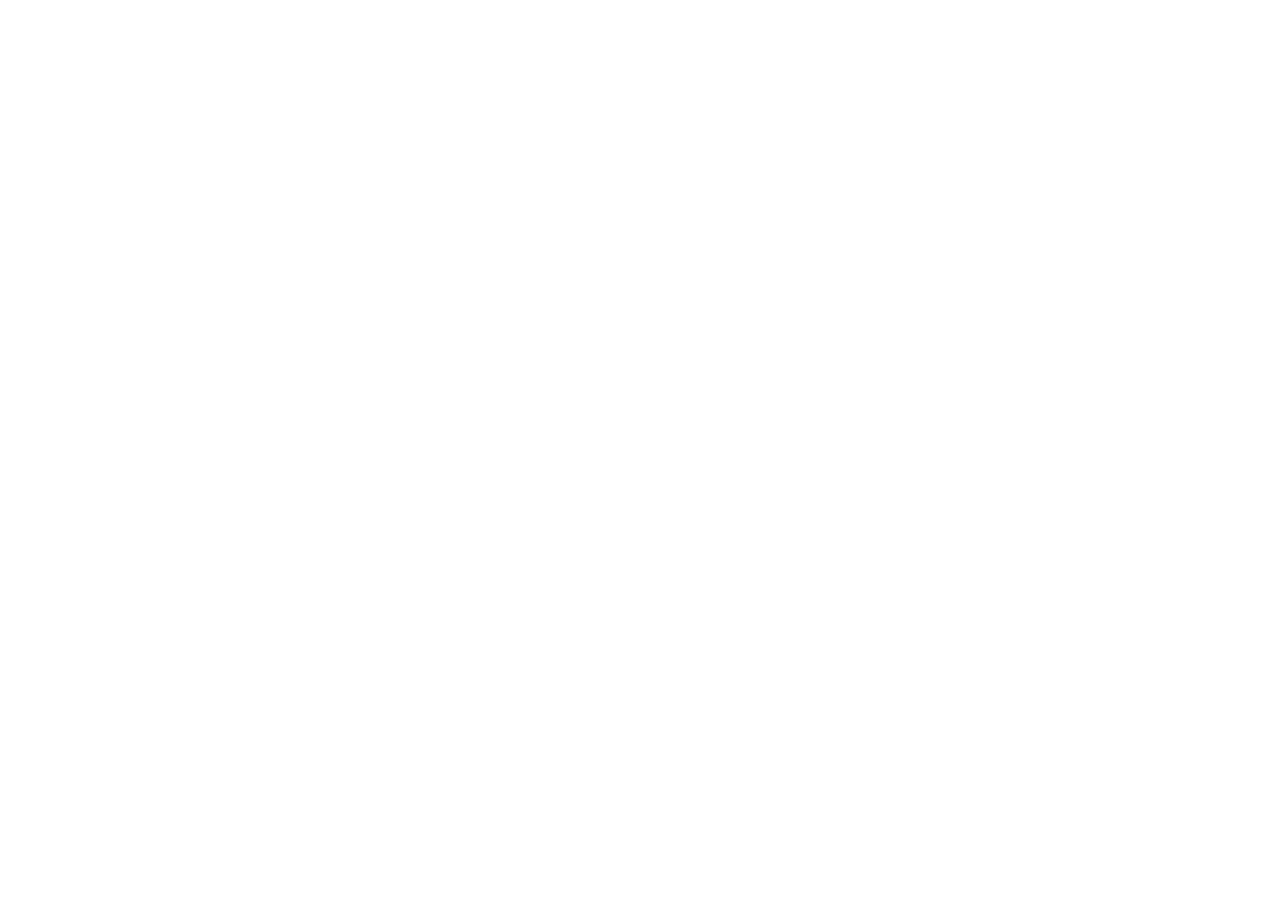
==== index.html @ aafa8c65 "add stylesheet and update boilerplate" ====
<!DOCTYPE html>
<html lang="en">
<head>
    <meta charset="UTF-8">
    <meta name="viewport" content="width=device-width, initial-scale=1.0">
    <!-- Google fonts -->

    <!-- Stylesheet -->
    <link rel="stylesheet" href="./style.css">

    <title>Whickers & Wag</title>
</head>
<body>
    

    
</body>
</html>
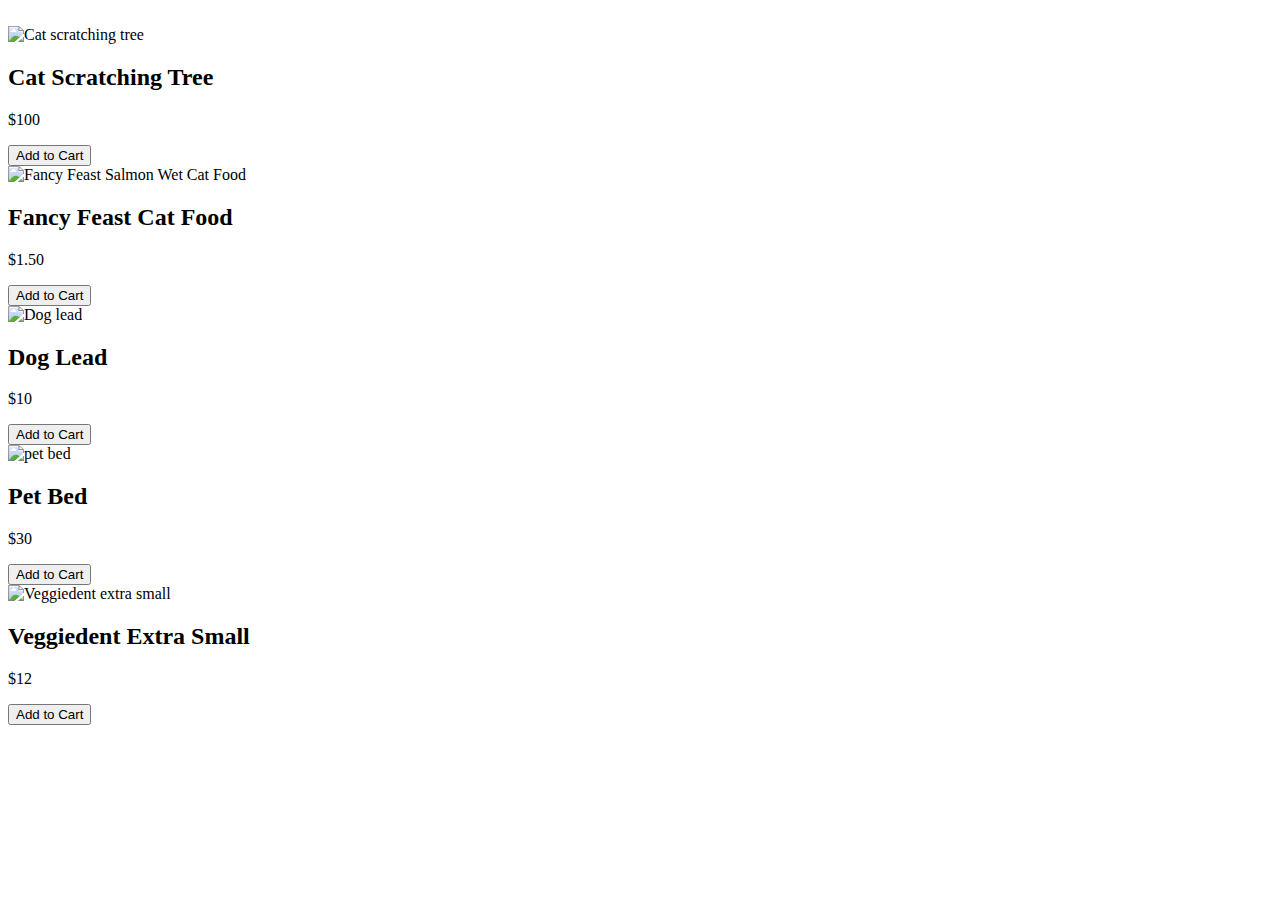
==== commit a1c07fb5: "Merge pull request #2 from NTracey/cards" ====
--- a/index.html
+++ b/index.html
@@ -1,18 +1,74 @@
 <!DOCTYPE html>
 <html lang="en">
-<head>
-    <meta charset="UTF-8">
-    <meta name="viewport" content="width=device-width, initial-scale=1.0">
+  <head>
+    <meta charset="UTF-8" />
+    <meta name="viewport" content="width=device-width, initial-scale=1.0" />
     <!-- Google fonts -->
 
     <!-- Stylesheet -->
-    <link rel="stylesheet" href="./style.css">
+    <link rel="stylesheet" href="./style.css" />
 
     <title>Whickers & Wag</title>
-</head>
-<body>
-    
+  </head>
+  <body>
+    <header>
+      <!-- Navigation Links -->
+      <nav>
+        <li></li>
+      </nav>
+    </header>
+    <main>
+      <!-- Products -->
+      <section class="product-container">
+        <div class="card">
+          <img
+            src="images/catio-chipboard-flannel-cat-scratching-tree-abstract-deluxe.webp"
+            alt="Cat scratching tree"
+          />
+          <h2>Cat Scratching Tree</h2>
+          <p>$100</p>
+          <button class="product-button">Add to Cart</button>
+        </div>
+        <div class="card">
+          <img
+            src="images/fancy-feast-grilled-salmon-in-gravy-wet-cat-food.webp"
+            alt="Fancy Feast Salmon Wet Cat Food"
+          />
+          <h2>Fancy Feast Cat Food</h2>
+          <p>$1.50</p>
+          <button class="product-button">Add to Cart</button>
+        </div>
+        <div class="card">
+          <img
+            src="images/fuzzyard-dog-lead-scramble.webp"
+            alt="Dog lead"
+          />
+          <h2>Dog Lead</h2>
+          <p>$10</p>
+          <button class="product-button">Add to Cart</button>
+        </div>
+        <div class="card">
+          <img
+            src="images/paws-for-life-everyday-cosy-pet-bed-rectangular-cuddler.webp"
+            alt="pet bed"
+          />
+          <h2>Pet Bed</h2>
+          <p>$30</p>
+          <button class="product-button">Add to Cart</button>
+        </div>
+        <div class="card">
+          <img
+            src="images/veggiedent-fr3sh-extra-small.webp"
+            alt="Veggiedent extra small"
+          />
+          <h2>Veggiedent Extra Small</h2>
+          <p>$12</p>
+          <button class="product-button">Add to Cart</button>
+        </div>
+      </section>
+    </main>
 
-    
-</body>
-</html>+    <!-- Footer -->
+    <footer></footer>
+  </body>
+</html>
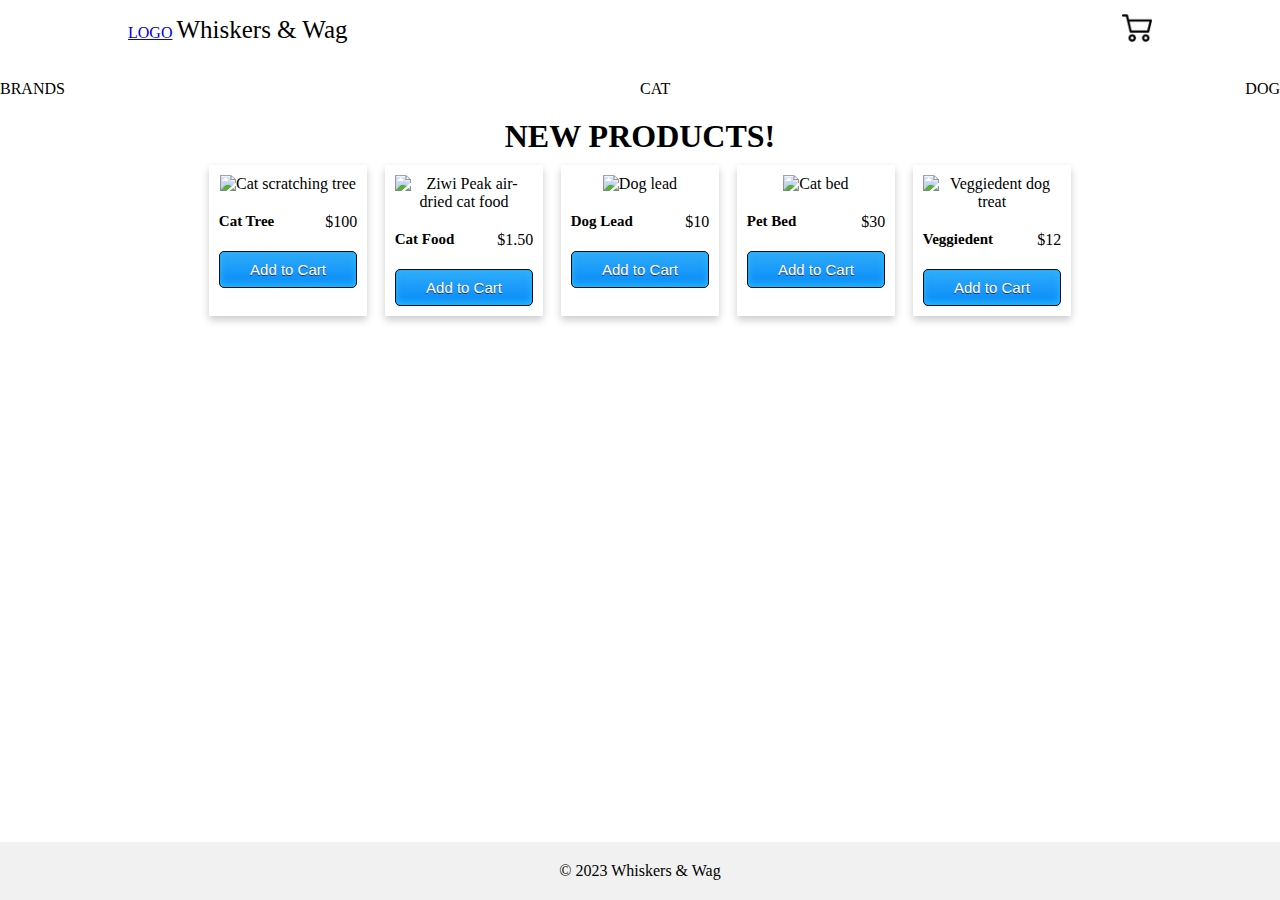
==== commit e5c68ddc: "Merge pull request #9 from NTracey/header" ====
--- a/index.html
+++ b/index.html
@@ -8,67 +8,82 @@
     <!-- Stylesheet -->
     <link rel="stylesheet" href="./style.css" />
 
-    <title>Whickers & Wag</title>
+    <title>Whiskers & Wag</title>
   </head>
   <body>
     <header>
       <!-- Navigation Links -->
-      <nav>
-        <li></li>
+      <!-- Add Logo image and working page navigation links -->
+      <div class="top-header">
+        <div>
+          <a class="logo" href="./index.html">LOGO</a>
+          <span>Whiskers & Wag</span>
+        </div>
+        <a class="cart" href="./cart.html">
+          <img
+            src="./images/shopping_cart.png"
+            alt="shopping cart"
+            width="30"
+            height="30"
+          />
+        </a>
+      </div>
+      <nav class="navbar-row">
+        <li>BRANDS</li>
+        <li>CAT</li>
+        <li>DOG</li>
       </nav>
     </header>
     <main>
+      <h1>NEW PRODUCTS!</h1>
       <!-- Products -->
       <section class="product-container">
         <div class="card">
-          <img
-            src="images/catio-chipboard-flannel-cat-scratching-tree-abstract-deluxe.webp"
-            alt="Cat scratching tree"
-          />
-          <h2>Cat Scratching Tree</h2>
-          <p>$100</p>
+          <img src="images/cat_tree.webp" alt="Cat scratching tree" />
+          <div class="product-row">
+            <h2>Cat Tree</h2>
+            <p>$100</p>
+          </div>
           <button class="product-button">Add to Cart</button>
         </div>
         <div class="card">
-          <img
-            src="images/fancy-feast-grilled-salmon-in-gravy-wet-cat-food.webp"
-            alt="Fancy Feast Salmon Wet Cat Food"
-          />
-          <h2>Fancy Feast Cat Food</h2>
-          <p>$1.50</p>
+          <img src="images/cat_food.webp" alt="Ziwi Peak air-dried cat food" />
+          <div class="product-row">
+            <h2>Cat Food</h2>
+            <p>$1.50</p>
+          </div>
           <button class="product-button">Add to Cart</button>
         </div>
         <div class="card">
-          <img
-            src="images/fuzzyard-dog-lead-scramble.webp"
-            alt="Dog lead"
-          />
-          <h2>Dog Lead</h2>
-          <p>$10</p>
+          <img src="images/dog_lead.webp" alt="Dog lead" />
+          <div class="product-row">
+            <h2>Dog Lead</h2>
+            <p>$10</p>
+          </div>
           <button class="product-button">Add to Cart</button>
         </div>
         <div class="card">
-          <img
-            src="images/paws-for-life-everyday-cosy-pet-bed-rectangular-cuddler.webp"
-            alt="pet bed"
-          />
-          <h2>Pet Bed</h2>
-          <p>$30</p>
+          <img src="images/cat_bed.webp" alt="Cat bed" />
+          <div class="product-row">
+            <h2>Pet Bed</h2>
+            <p>$30</p>
+          </div>
           <button class="product-button">Add to Cart</button>
         </div>
         <div class="card">
-          <img
-            src="images/veggiedent-fr3sh-extra-small.webp"
-            alt="Veggiedent extra small"
-          />
-          <h2>Veggiedent Extra Small</h2>
-          <p>$12</p>
+          <img src="images/dog_treat.webp" alt="Veggiedent dog treat" />
+          <div class="product-row">
+            <h2>Veggiedent</h2>
+            <p>$12</p>
+          </div>
           <button class="product-button">Add to Cart</button>
         </div>
       </section>
     </main>
 
     <!-- Footer -->
-    <footer></footer>
+    <footer>
+      <p>© 2023 Whiskers & Wag</p>
+    </footer>
   </body>
 </html>
--- a/style.css
+++ b/style.css
@@ -0,0 +1,127 @@
+* {
+    margin: 0;
+    padding: 0;
+    box-sizing: border-box;
+}
+
+body {
+    min-height: 100vh;
+    display: flex;
+    flex-direction: column;
+}
+
+/* Header */
+.top-header {
+    display: flex;
+    justify-content: space-between;
+    align-items: center;
+    padding: 1% 10%;
+}
+
+.top-header span {
+    font-size: 25px;
+}
+
+/* Navigation bar */
+.navbar-row {
+    list-style-type: none;
+    padding: 10;
+}
+
+h1 {
+    text-align: center;
+}
+
+/* Product Cards */
+.product-container {
+    display: flex;
+    flex-wrap: wrap;
+    justify-content: space-between;
+    margin: 0 200px 100px 200px;
+}
+
+.card {
+    box-shadow: 0 4px 8px 0 rgba(0, 0, 0, 0.2);
+    width: 18%;
+    margin: 10px auto;
+    padding: 10px;
+    text-align: center;
+}
+
+.card h2 {
+    font-size: 15px;
+}
+
+.card img {
+    max-width: 100%;
+    height: auto;
+}
+
+.product-row, .navbar-row {
+    display: flex;
+    flex-direction: row;
+    justify-content: space-between;
+    align-items: center;
+    padding: 20px 0;
+}
+
+.product-button {
+    box-shadow: inset 0px -3px 7px 0px #29bbff;
+    background: linear-gradient(to bottom, #2dabf9 5%, #0688fa 100%);
+    background-color: #2dabf9;
+    border-radius: 5px;
+    border: 1px solid #0b0e07;
+    display: inline-block;
+    cursor: pointer;
+    color: #ffffff;
+    font-family: Arial;
+    font-size: 15px;
+    padding: 9px 20px;
+    text-decoration: none;
+    text-shadow: 0px 1px 0px #263666;
+    width: 100%;
+}
+
+.product-button:hover {
+    background: linear-gradient(to bottom, #0688fa 5%, #2dabf9 100%);
+    background-color: #0688fa;
+}
+
+.product-button:active {
+    position: relative;
+    top: 1px;
+}
+
+/* Footer */
+footer {
+    margin-top: auto;
+    width: 100%;
+    background-color: #f1f1f1;
+    text-align: center;
+    padding: 20px;
+}
+
+/* Media Query */
+@media only screen and (max-width: 1200px) {
+    .top-header {
+        padding: 3% 6%;
+    }
+    .product-container {
+        margin: 100px;
+    }
+    .card {
+        width: 30%;
+    }
+}
+
+@media only screen and (max-width: 650px) {
+    .product-container {
+        margin: 15px 15px 100px 15px;
+    }
+
+    .card {
+        width: 45%;
+    }
+}
+
+/* Cart */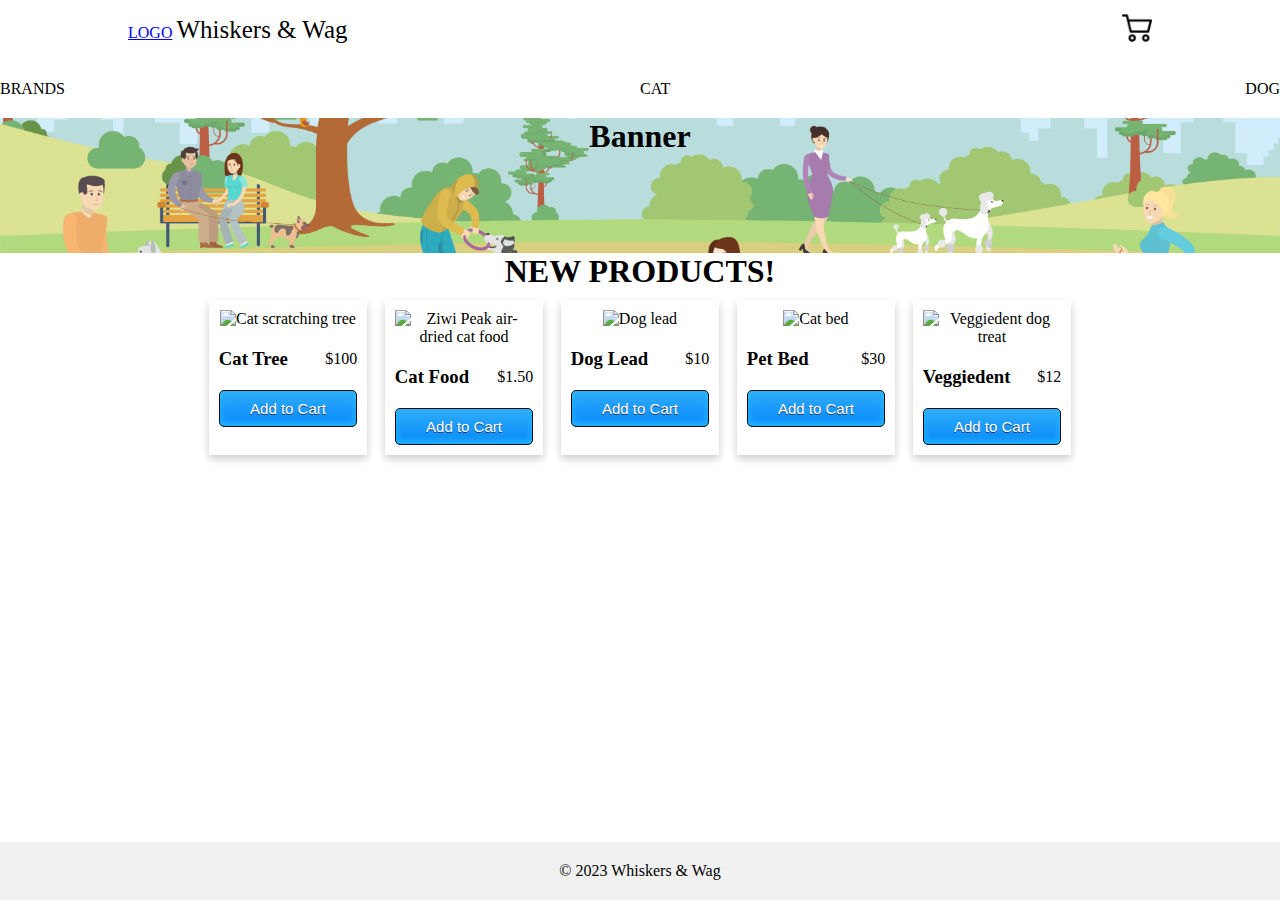
==== commit 3d0f8e10: "Merge pull request #11 from NTracey/banner" ====
--- a/index.html
+++ b/index.html
@@ -35,13 +35,20 @@
       </nav>
     </header>
     <main>
+      <!-- Banner -->
+      <div class="banner">
+        <div class="banner-text">
+          <h1>Banner</h1>
+        </div>
+      </div>
+      
       <h1>NEW PRODUCTS!</h1>
       <!-- Products -->
       <section class="product-container">
         <div class="card">
           <img src="images/cat_tree.webp" alt="Cat scratching tree" />
           <div class="product-row">
-            <h2>Cat Tree</h2>
+            <h3>Cat Tree</h3>
             <p>$100</p>
           </div>
           <button class="product-button">Add to Cart</button>
@@ -49,7 +56,7 @@
         <div class="card">
           <img src="images/cat_food.webp" alt="Ziwi Peak air-dried cat food" />
           <div class="product-row">
-            <h2>Cat Food</h2>
+            <h3>Cat Food</h3>
             <p>$1.50</p>
           </div>
           <button class="product-button">Add to Cart</button>
@@ -57,7 +64,7 @@
         <div class="card">
           <img src="images/dog_lead.webp" alt="Dog lead" />
           <div class="product-row">
-            <h2>Dog Lead</h2>
+            <h3>Dog Lead</h3>
             <p>$10</p>
           </div>
           <button class="product-button">Add to Cart</button>
@@ -65,7 +72,7 @@
         <div class="card">
           <img src="images/cat_bed.webp" alt="Cat bed" />
           <div class="product-row">
-            <h2>Pet Bed</h2>
+            <h3>Pet Bed</h3>
             <p>$30</p>
           </div>
           <button class="product-button">Add to Cart</button>
@@ -73,7 +80,7 @@
         <div class="card">
           <img src="images/dog_treat.webp" alt="Veggiedent dog treat" />
           <div class="product-row">
-            <h2>Veggiedent</h2>
+            <h3>Veggiedent</h3>
             <p>$12</p>
           </div>
           <button class="product-button">Add to Cart</button>
--- a/style.css
+++ b/style.css
@@ -30,6 +30,16 @@
 
 h1 {
     text-align: center;
+}
+
+/* Main */
+/* Banner */
+.banner  {
+    background-image:url(./images/banner.jpg);
+    background-size: 100%;
+    height:15vh;
+    background-repeat: no-repeat;
+    background-position: center;
 }
 
 /* Product Cards */
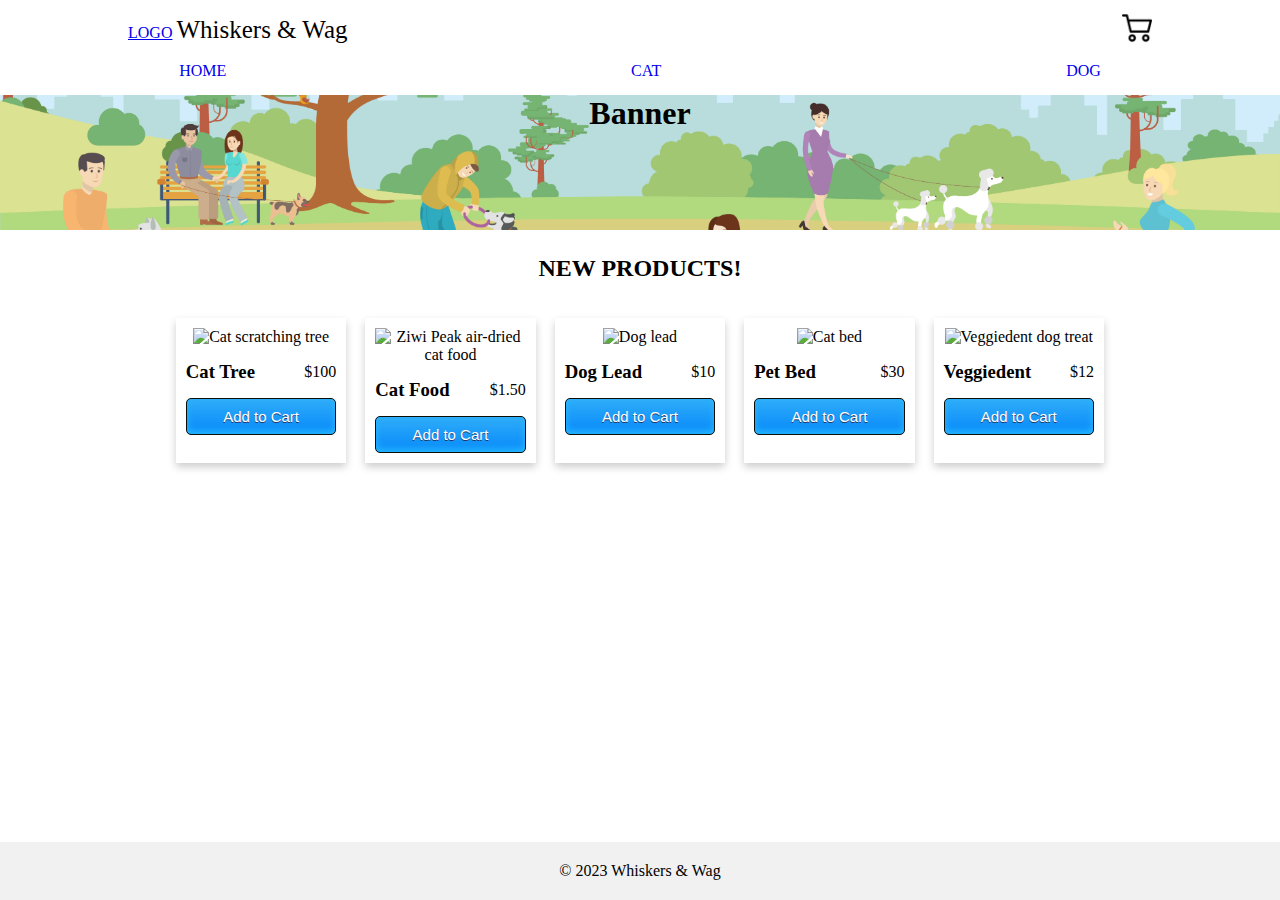
==== commit 36dc6f8f: "Add link to navbar, reposition navbar, and add padding to h2" ====
--- a/index.html
+++ b/index.html
@@ -29,9 +29,9 @@
         </a>
       </div>
       <nav class="navbar-row">
-        <li>BRANDS</li>
-        <li>CAT</li>
-        <li>DOG</li>
+        <li><a href="./index.html">HOME</a></li>
+        <li><a href="./cat.html">CAT</a></li>
+        <li><a href="./dog.html">DOG</a></li>
       </nav>
     </header>
     <main>
@@ -42,7 +42,7 @@
         </div>
       </div>
       
-      <h1>NEW PRODUCTS!</h1>
+      <h2>NEW PRODUCTS!</h2>
       <!-- Products -->
       <section class="product-container">
         <div class="card">
--- a/style.css
+++ b/style.css
@@ -10,12 +10,17 @@
     flex-direction: column;
 }
 
+h1,
+h2 {
+    text-align: center;
+}
+
 /* Header */
 .top-header {
     display: flex;
     justify-content: space-between;
     align-items: center;
-    padding: 1% 10%;
+    padding: 1% 10% 0 10%;
 }
 
 .top-header span {
@@ -25,11 +30,15 @@
 /* Navigation bar */
 .navbar-row {
     list-style-type: none;
-    padding: 10;
+    margin: 0 14%;
 }
 
-h1 {
-    text-align: center;
+.navbar-row a {
+    text-decoration: none;
+}
+
+.navbar-row li a:hover {
+    color: blue;
 }
 
 /* Main */
@@ -42,12 +51,16 @@
     background-position: center;
 }
 
+h2 {
+    margin: 2%
+}
+
 /* Product Cards */
 .product-container {
     display: flex;
     flex-wrap: wrap;
     justify-content: space-between;
-    margin: 0 200px 100px 200px;
+    margin: 0 13%;
 }
 
 .card {
@@ -72,7 +85,7 @@
     flex-direction: row;
     justify-content: space-between;
     align-items: center;
-    padding: 20px 0;
+    padding: 15px 0;
 }
 
 .product-button {
@@ -116,8 +129,8 @@
     .top-header {
         padding: 3% 6%;
     }
-    .product-container {
-        margin: 100px;
+    .product-container, h2 {
+        margin: 2% 1%;
     }
     .card {
         width: 30%;
@@ -125,10 +138,6 @@
 }
 
 @media only screen and (max-width: 650px) {
-    .product-container {
-        margin: 15px 15px 100px 15px;
-    }
-
     .card {
         width: 45%;
     }
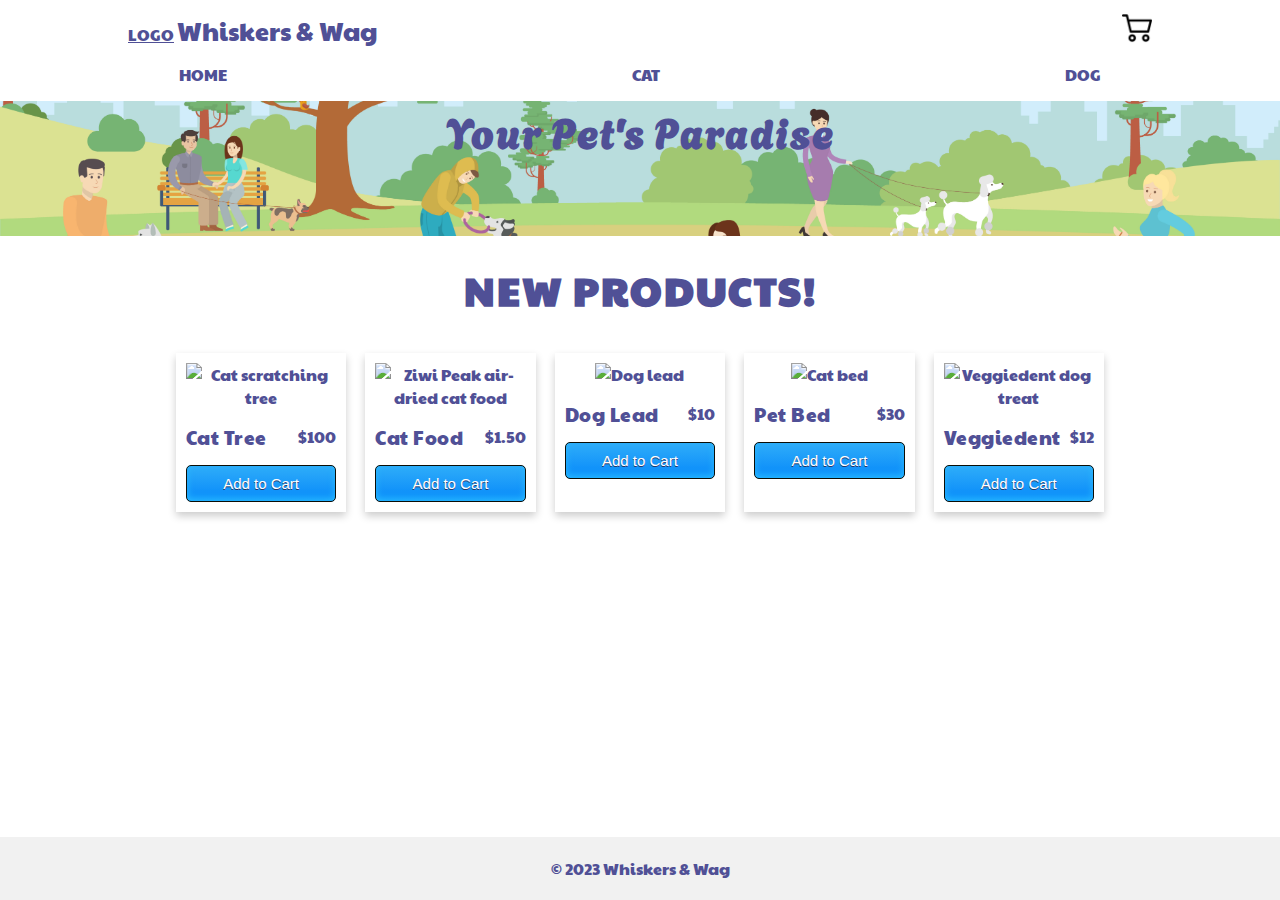
==== commit 46f9f371: "added text font changes" ====
--- a/index.html
+++ b/index.html
@@ -8,6 +8,13 @@
     <!-- Stylesheet -->
     <link rel="stylesheet" href="./style.css" />
 
+    <link rel="preconnect" href="https://fonts.googleapis.com">
+    <link rel="preconnect" href="https://fonts.gstatic.com" crossorigin>
+    <link href="https://fonts.googleapis.com/css2?family=Metal+Mania&family=Paytone+One&family=Space+Mono&display=swap" rel="stylesheet"> 
+
+    <link rel="preconnect" href="https://fonts.googleapis.com">
+    <link rel="preconnect" href="https://fonts.gstatic.com" crossorigin>
+    <link href="https://fonts.googleapis.com/css2?family=Agbalumo&family=Metal+Mania&family=Paytone+One&family=Space+Mono&display=swap" rel="stylesheet">
     <title>Whiskers & Wag</title>
   </head>
   <body>
@@ -38,7 +45,7 @@
       <!-- Banner -->
       <div class="banner">
         <div class="banner-text">
-          <h1>Banner</h1>
+          <h1>Your Pet's Paradise</h1>
         </div>
       </div>
       
--- a/style.css
+++ b/style.css
@@ -2,7 +2,10 @@
     margin: 0;
     padding: 0;
     box-sizing: border-box;
+    font-family: 'Paytone One', 'Agbalumo', Arial, sans-serif;
+    color: rgb(80, 80, 150);
 }
+
 
 body {
     min-height: 100vh;
@@ -13,6 +16,19 @@
 h1,
 h2 {
     text-align: center;
+    font-size: 40px;
+    letter-spacing: 2px;
+}
+
+h3 {
+    
+    font-weight: 100;
+    letter-spacing: 0.5px;
+    
+}
+
+.banner h1 {
+    font-family: 'Agbalumo', 'Paytone One',  Arial, sans-serif;
 }
 
 /* Header */
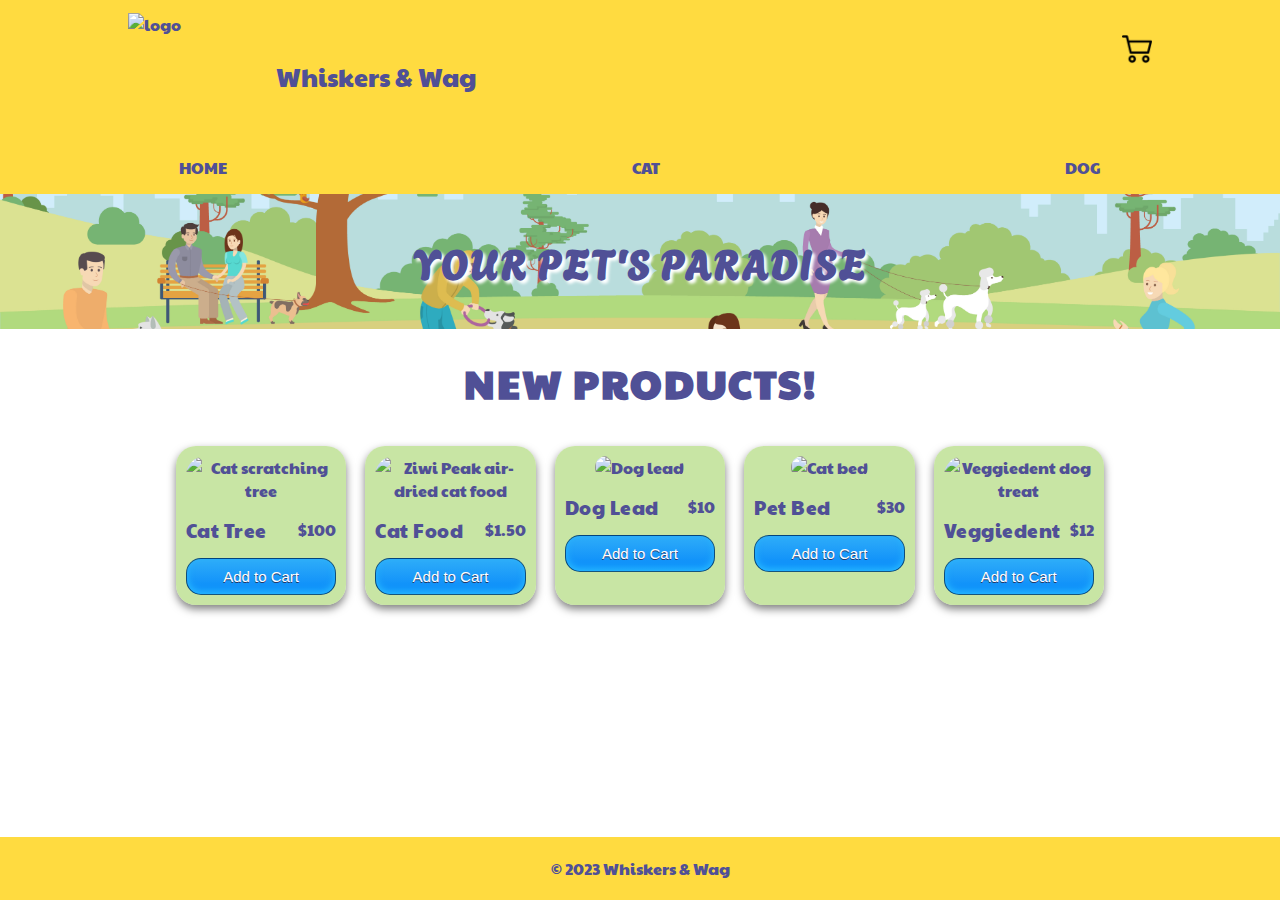
==== commit fa7d5242: "Added functionality in JS" ====
--- a/index.html
+++ b/index.html
@@ -4,28 +4,31 @@
     <meta charset="UTF-8" />
     <meta name="viewport" content="width=device-width, initial-scale=1.0" />
     <!-- Google fonts -->
-
-    <!-- Stylesheet -->
-    <link rel="stylesheet" href="./style.css" />
-
     <link rel="preconnect" href="https://fonts.googleapis.com">
     <link rel="preconnect" href="https://fonts.gstatic.com" crossorigin>
     <link href="https://fonts.googleapis.com/css2?family=Metal+Mania&family=Paytone+One&family=Space+Mono&display=swap" rel="stylesheet"> 
+    <link href="https://fonts.googleapis.com/css2?family=Agbalumo&family=Metal+Mania&family=Paytone+One&family=Space+Mono&display=swap" rel="stylesheet">
+    <!-- Stylesheet -->
+    <link rel="stylesheet" href="./style.css" />
+    <title>Whiskers & Wag</title>
+    
+  </head>
 
-    <link rel="preconnect" href="https://fonts.googleapis.com">
-    <link rel="preconnect" href="https://fonts.gstatic.com" crossorigin>
-    <link href="https://fonts.googleapis.com/css2?family=Agbalumo&family=Metal+Mania&family=Paytone+One&family=Space+Mono&display=swap" rel="stylesheet">
-    <title>Whiskers & Wag</title>
-  </head>
   <body>
     <header>
       <!-- Navigation Links -->
-      <!-- Add Logo image and working page navigation links -->
       <div class="top-header">
-        <div>
-          <a class="logo" href="./index.html">LOGO</a>
-          <span>Whiskers & Wag</span>
+        <div class="logo">
+          <a>
+            <img
+              src="./images/Wiskers and Wag.png" 
+              alt="logo"
+              width="128"
+              height="128">
+            <span>Whiskers & Wag</span>
+          </a>
         </div>
+
         <a class="cart" href="./cart.html">
           <img
             src="./images/shopping_cart.png"
@@ -44,9 +47,7 @@
     <main>
       <!-- Banner -->
       <div class="banner">
-        <div class="banner-text">
           <h1>Your Pet's Paradise</h1>
-        </div>
       </div>
       
       <h2>NEW PRODUCTS!</h2>
@@ -99,5 +100,7 @@
     <footer>
       <p>© 2023 Whiskers & Wag</p>
     </footer>
+
+    <script src="./script.js"></script>
   </body>
 </html>
--- a/style.css
+++ b/style.css
@@ -1,3 +1,11 @@
+:root {
+    --yellow: rgb(100%, 86%, 25%);
+    --green: rgba(177, 218, 126, 0.7);
+    --blue: #0688fa;
+    --light-blue: #2dabf9;
+    --semi-transparent-black: rgba(0, 0, 0, 0.5);
+}
+
 * {
     margin: 0;
     padding: 0;
@@ -6,13 +14,16 @@
     color: rgb(80, 80, 150);
 }
 
-
 body {
     min-height: 100vh;
     display: flex;
     flex-direction: column;
 }
 
+header {
+    background-color: var(--yellow);
+}
+
 h1,
 h2 {
     text-align: center;
@@ -20,15 +31,13 @@
     letter-spacing: 2px;
 }
 
+h2 {
+    margin: 2%;
+}
+
 h3 {
-    
     font-weight: 100;
     letter-spacing: 0.5px;
-    
-}
-
-.banner h1 {
-    font-family: 'Agbalumo', 'Paytone One',  Arial, sans-serif;
 }
 
 /* Header */
@@ -37,10 +46,21 @@
     justify-content: space-between;
     align-items: center;
     padding: 1% 10% 0 10%;
+    background-color: var(--yellow);
 }
 
 .top-header span {
     font-size: 25px;
+}
+
+.logo a {
+    display: flex;
+    align-items: center;
+    justify-content: center;
+}
+
+.logo a img {
+    margin-right: 20px;
 }
 
 /* Navigation bar */
@@ -54,37 +74,46 @@
 }
 
 .navbar-row li a:hover {
-    color: blue;
+    color: lightyellow;
 }
 
 /* Main */
 /* Banner */
-.banner  {
-    background-image:url(./images/banner.jpg);
+.banner {
+    background-image: url(./images/banner.jpg);
     background-size: 100%;
-    height:15vh;
+    height: 15vh;
+    background-position: center;
     background-repeat: no-repeat;
-    background-position: center;
-}
-
-h2 {
-    margin: 2%
-}
-
-/* Product Cards */
+    display: flex;
+    justify-content: center;
+    align-items: center;
+    background-color: var(--yellow);
+}
+
+.banner h1 {
+    font-family: 'Agbalumo', 'Paytone One', Arial, sans-serif;
+    text-transform: uppercase;
+    text-shadow: 3px 3px 3px white;
+}
+
+/* Product Page */
 .product-container {
     display: flex;
     flex-wrap: wrap;
     justify-content: space-between;
     margin: 0 13%;
+    border-radius: 20px;
 }
 
 .card {
-    box-shadow: 0 4px 8px 0 rgba(0, 0, 0, 0.2);
+    box-shadow: 0 4px 8px 0 var(--semi-transparent-black);
     width: 18%;
     margin: 10px auto;
     padding: 10px;
     text-align: center;
+    border-radius: 20px;
+    background-color: var(--green);
 }
 
 .card h2 {
@@ -94,9 +123,11 @@
 .card img {
     max-width: 100%;
     height: auto;
-}
-
-.product-row, .navbar-row {
+    border-radius: 20px;
+}
+
+.product-row,
+.navbar-row {
     display: flex;
     flex-direction: row;
     justify-content: space-between;
@@ -106,10 +137,10 @@
 
 .product-button {
     box-shadow: inset 0px -3px 7px 0px #29bbff;
-    background: linear-gradient(to bottom, #2dabf9 5%, #0688fa 100%);
-    background-color: #2dabf9;
-    border-radius: 5px;
-    border: 1px solid #0b0e07;
+    background: linear-gradient(to bottom, var(--light-blue) 5%, var(--blue) 100%);
+    background-color: var(--light-blue);
+    border-radius: 15px;
+    border: 1px solid var(--semi-transparent-black);
     display: inline-block;
     cursor: pointer;
     color: #ffffff;
@@ -122,22 +153,150 @@
 }
 
 .product-button:hover {
-    background: linear-gradient(to bottom, #0688fa 5%, #2dabf9 100%);
-    background-color: #0688fa;
+    background: linear-gradient(to bottom, var(--blue) 5%, var(--light-blue) 100%);
+    background-color: var(--blue);
 }
 
 .product-button:active {
     position: relative;
     top: 1px;
+}
+
+/* Cat and Dog page */
+.cat-image,
+.dog-image {
+    display: flex;
+    justify-content: center;
+    align-items: center;
+}
+
+.cat-image img,
+.dog-image img {
+    max-width: 100%;
+    height: auto;
+}
+
+/* Cart Page */
+.cart-button-container {
+    text-align: center;
+}
+
+.cart-button {
+    box-shadow: inset 0px -3px 7px 0px #29bbff;
+    background: linear-gradient(to bottom, var(--light-blue) 5%, var(--blue) 100%);
+    background-color: var(--light-blue);
+    border-radius: 15px;
+    border: 1px solid var(--semi-transparent-black);
+    display: inline-block;
+    cursor: pointer;
+    text-decoration: none;
+    text-shadow: 0px 1px 0px #263666;
+    width: 50px;
+    height: 50px;
+}
+
+.cart-button:hover {
+    background: linear-gradient(to bottom, var(--blue) 5%, var(--light-blue) 100%);
+    background-color: var(--blue);
+}
+
+.cart-button:active {
+    position: relative;
+    top: 1px;
+}
+
+.cart-button img {
+    margin: 0 auto;
+}
+
+.cart-section {
+    display: flex;
+    align-items: center;
+    padding: 20px;
+    margin: 0 13%;
+    background-color: var(--green);
+    border-radius: 20px;
+}
+
+.image-container {
+    flex: 1;
+    max-width: 200px;
+}
+
+.image-container img {
+    height: 200px;
+    border-radius: 20px;
+}
+
+.cart-container {
+    display: flex;
+    flex-direction: column;
+    flex: 2;
+    margin-left: 20px;
+
+}
+
+.cart {
+    margin-bottom: 50px;
+}
+
+.cart-section {
+    display: flex;
+    justify-content: space-between;
+    align-items: center;
+    flex-direction: column;
+    text-align: center;
+}
+
+.cart-item {
+    margin: 20px auto;
+}
+
+.cart-image {
+    width: 80px;
+    border: 2px solid black;
+    border-radius: 5px;
+}
+
+.cart-left,
+.cart-right {
+    flex: 1;
+}
+
+.cart-right {
+    text-align: right;
+}
+
+.cart-cost {
+    display: flex;
+    flex-direction: column;
+    align-items: center;
+    text-align: center;
+    margin: 0 13%;
+    background-color: var(--green);
+    border-radius: 20px;
+}
+
+.cost-paragraphs {
+    display: flex;
+    justify-content: space-between;
+    width: 90%;
+    margin: 0 auto;
+}
+
+.cart-cost .product-button {
+    margin-top: 10px;
+    margin-bottom: 10px;
+    max-width: 400px;
 }
 
 /* Footer */
 footer {
     margin-top: auto;
     width: 100%;
-    background-color: #f1f1f1;
     text-align: center;
     padding: 20px;
+    background-color: var(--yellow);
 }
 
 /* Media Query */
@@ -145,18 +304,43 @@
     .top-header {
         padding: 3% 6%;
     }
-    .product-container, h2 {
+
+    .product-container,
+    h2 {
         margin: 2% 1%;
     }
+
     .card {
         width: 30%;
     }
+
 }
 
 @media only screen and (max-width: 650px) {
+    .logo img {
+        width: 80px;
+        height: auto;
+    }
+
+    .banner h1,
+    h2 {
+        font-size: larger;
+    }
+
     .card {
         width: 45%;
     }
-}
-
-/* Cart */+
+    .cart-img {
+        max-height: 120px;
+        max-width: 120px;
+    }
+
+}
+
+@media only screen and (max-width: 390px) {
+    .cart-img {
+        max-height: 100px;
+        max-width: 100px;
+    }
+}